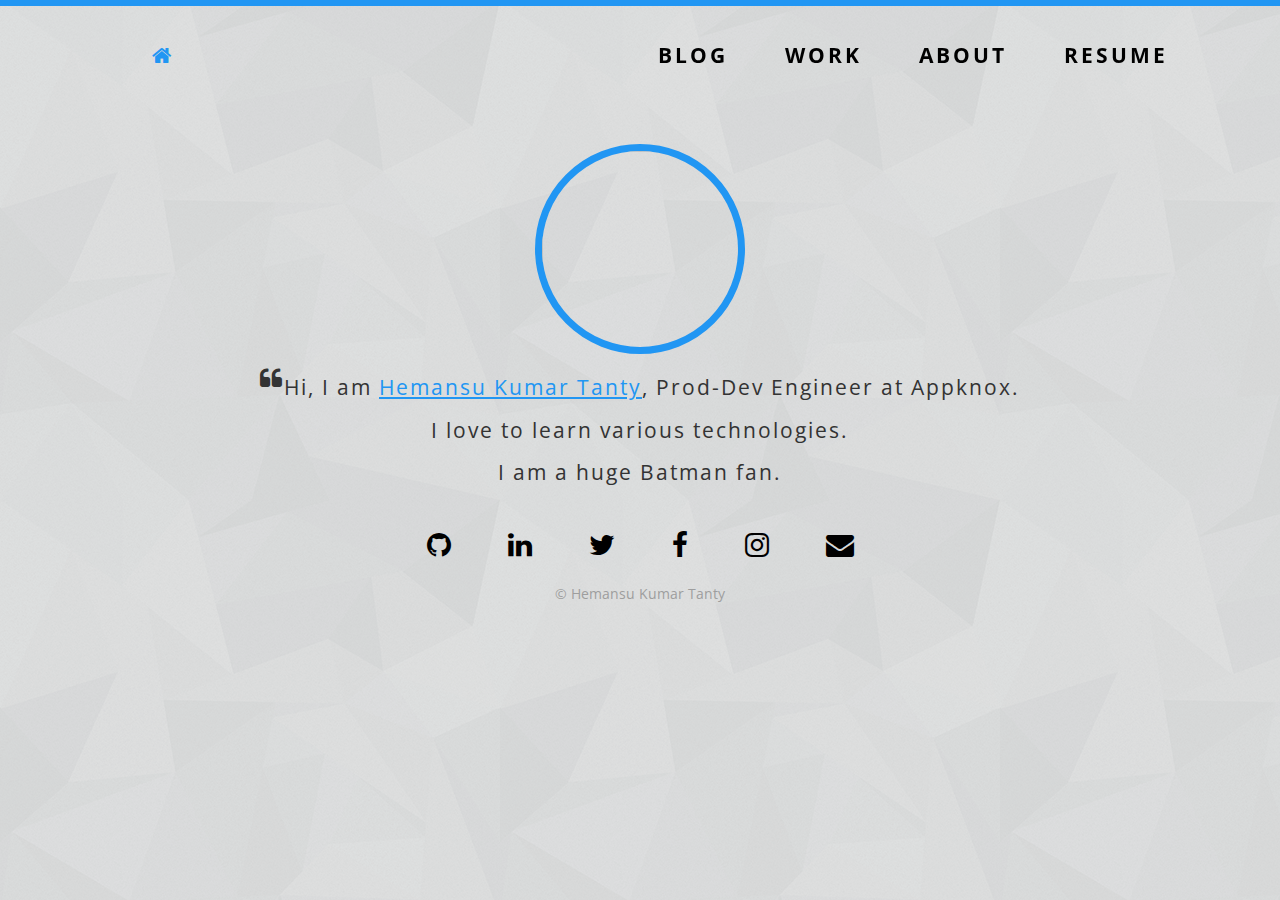
==== index.html @ d7f51f6a "Updated with new resume link" ====
<!DOCTYPE html>
<html>
<head>
        <title>Hemansu Kumar Tanty</title>
        <link rel="stylesheet" type="text/css" href="css/bootstrap.min.css">
        <link rel="stylesheet" type="text/css" href="css/style.css">
        <link href='https://fonts.googleapis.com/css?family=Open+Sans' rel='stylesheet' type='text/css'>
        <link rel="stylesheet" href="https://maxcdn.bootstrapcdn.com/font-awesome/4.5.0/css/font-awesome.min.css">
</head>
<body>
        <hr class="top-line"/>
        <div class="page-container">
                <div class="navbar row">
                        <div class="col-lg-5">
                                <ul>
                                        <a href="index.html" class="selected"><li><i class="fa fa-home"></i></li></a>
                                </ul>
                        </div>
                        <div class="col-lg-7 right-items">
                                <ul class="no-bullets">
                                        <a href="pages/blog.html" class="hvr-underline-from-center"><li>Blog</li></a>
                                        <a href="pages/work.html" class="hvr-underline-from-center"><li>Work</li></a>
                                        <a href="pages/about.html" class="hvr-underline-from-center"><li>About</li></a>
                                        <a target="_blank" href="https://drive.google.com/open?id=0B4qkGP8xigQELUlXLWV3UDJpOFk" class="hvr-underline-from-center"><li>Resume</li></a>
                                </ul>
                        </div>
                </div>
                <br><br><br>
                <div class="row">
                        <img src="https://s.gravatar.com/avatar/9ae62326b2957a2893c11ec6e29f017a?s=200" class="profile-pic center-block">
                </div>

                <div class="bio ">
                        <p><sup><span id="big-quote"><i class="fa fa-quote-left"></i></span></sup>Hi, I am <span id="name">Hemansu Kumar Tanty</span>, Prod-Dev Engineer at Appknox.</p>
                        <p>I love to learn various technologies.</p>
                        <p>I am a huge Batman fan.</p>
                </div>
                <br>
                <div class="online-presence">
                        <a target="_blank" href="https://github.com/hemansutanty" class="hvr-icon-grow"><i class="fa fa-github" ></i></a>
                        <a target="_blank" href="https://www.linkedin.com/in/hemansu-tanty-28693587" class="hvr-icon-grow"><i class="fa fa-linkedin"></i></a>
                        <a target="_blank" href="https://twitter.com/hemansutanty" class="hvr-icon-grow"><i class="fa fa-twitter"></i></a>
                        <a target="_blank" href="https://www.facebook.com/hemansu.tanty" class="hvr-icon-grow"><i class="fa fa-facebook"></i></a>
                        <a target="_blank" href="https://www.instagram.com/hemansutanty/" class="hvr-icon-grow"><i class="fa fa-instagram"></i></a>
                        <a target="_blank" href="mailto:hemansu.tanty@gmail.com" class="hvr-icon-grow"><i class="fa fa-envelope"></i></a>
                </div>
                <br>
                <div class="copyrights">
                        &copy; Hemansu Kumar Tanty
                </div>
        </div>



</body>
</html>
---- css/style.css ----
body{
	font-family: 'Open Sans', sans-serif;
	background-image: url('../images/shattered.png');
}
.top-line{
	margin-top: -5px;
	height: 10px;
	background-color: #2196F3;
	float: top;
}
.page-container{
	padding-left: 8em;
	padding-right: 8em; 
}
.navbar ul li{
	display: inline;
	font-size: 1.5em;
	font-weight: bold;
}
.navbar ul{
	text-transform: uppercase;
	word-spacing: 50px;
	letter-spacing: 3px;
}
ul .no-bullets{
	list-style-type:none;
}
.navbar .right-items{
	text-align: right;
}
.profile-pic{
	height: 15em;
	width: 15em;
	border: 0.5em solid #2196F3; 
	border-radius: 50%;
}
.bio{
	text-align: center;
	font-size: 1.5em;
	letter-spacing: 2px;
	line-height: 1em;
}
#name{
	color: #2196F3;
	text-decoration: underline;
}
.online-presence {
	text-align: center;
	word-spacing: 50px;
	font-size: 2em;
	
}
.bottom-footer{
	position: absolute;
	bottom: 0;
	right: 0;
	left: 0;
}
.navbar a,.online-presence a{
	color: #000000;
	text-decoration: none;
}
.navbar a:hover,.online-presence a:hover{
	color: #2196F3;
	text-decoration: none;
}
#big-quote{
	font-size: 1.5em;
	text-justify: sup
}
.copyrights{
	text-align: center;
	color: #9E9E9E;
}
.separator{
	height:2px;
	background-color: #2196F3;
	margin-top: -1px;
}
.bold-headers{
	font-weight: bold;
	letter-spacing: 2px;
}
.tools{
	font-size: 1em;
}
.tools ul li{
	width: auto;
	float: left;
	margin-right: 5em;
}
.big-bold-headers{
	font-size: 1.2em;
}
.icon{
	height: 110%;
	width: 110%;
	padding-left: 40%;
	display: center;
}
.stats{
	text-align: center;
}
.circle{
	margin: 0 auto;
	height: 120px;
	width: 120px;
	border:2px solid #2196F3;
	border-radius: 50%;
}
.text-circle{
	padding-top: 8%;
	font-size: 2em;
	line-height: 1px;
}
.svg-icon{
	color: #2196F3;
	height: 50px;
	width: 50px;
}
.eclipse-icon{
	height: 28%;
	width: 28%;
}
.project-board{
	margin: 0 auto;
	background-color: #F5F5F5;
	width: 80%;
	height: 250px;
	border-bottom: 6px solid #BDBDBD;
	-moz-border-radius: 0px;
	-webkit-border-radius: 3px 3px 0px 0px;
	border-radius: 3px 3px 0px 0px;
	box-shadow: 0 4px 8px 0 rgba(0, 0, 0, 0.2);
}
.project-board-body{
	padding: 10px;
}
.project-tools{
	color: #2196F3;
	display: flex;
  	align-items: flex-end;
}
.work-details a, .work-details a:visited, .work-details a:hover, .work-details a:active {
  color: inherit;
  text-decoration: none;
}
.navbar .selected,.date{
	color: #2196F3;
}
.posts a, .posts a:visited, .postsposts a:hover, .posts a:active {
  color: inherit;
  text-decoration: none;
}
.post-header{
	font-size: 2.5em;
}
.links a{
	text-decoration: underline;
	color: #2196F3;
}

.hvr-underline-from-center {
  display: inline-block;
  vertical-align: middle;
  -webkit-transform: translateZ(0);
  transform: translateZ(0);
  box-shadow: 0 0 1px rgba(0, 0, 0, 0);
  -webkit-backface-visibility: hidden;
  backface-visibility: hidden;
  -moz-osx-font-smoothing: grayscale;
  position: relative;
  overflow: hidden;
}
.hvr-underline-from-center:before {
  content: "";
  position: absolute;
  z-index: -1;
  left: 50%;
  right: 50%;
  bottom: 0;
  background: #2098d1;
  height: 4px;
  -webkit-transition-property: left, right;
  transition-property: left, right;
  -webkit-transition-duration: 0.3s;
  transition-duration: 0.3s;
  -webkit-transition-timing-function: ease-out;
  transition-timing-function: ease-out;
}
.hvr-underline-from-center:hover:before, .hvr-underline-from-center:focus:before, .hvr-underline-from-center:active:before {
  left: 0;
  right: 0;
}
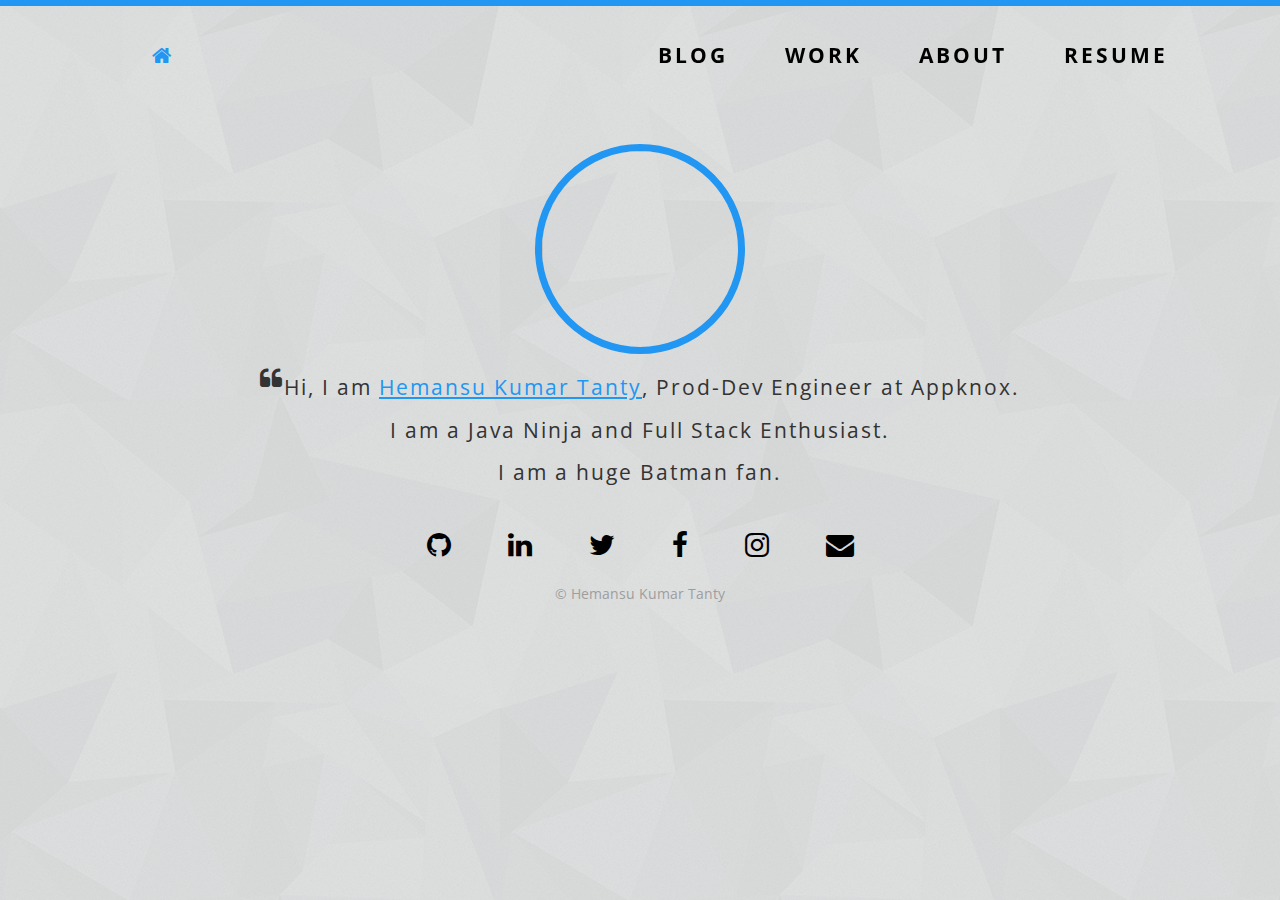
==== commit cc854257: "Updated index page" ====
--- a/index.html
+++ b/index.html
@@ -32,7 +32,7 @@
 
                 <div class="bio ">
                         <p><sup><span id="big-quote"><i class="fa fa-quote-left"></i></span></sup>Hi, I am <span id="name">Hemansu Kumar Tanty</span>, Prod-Dev Engineer at Appknox.</p>
-                        <p>I love to learn various technologies.</p>
+                        <p>I am a Java Ninja and Full Stack Enthusiast.</p>
                         <p>I am a huge Batman fan.</p>
                 </div>
                 <br>
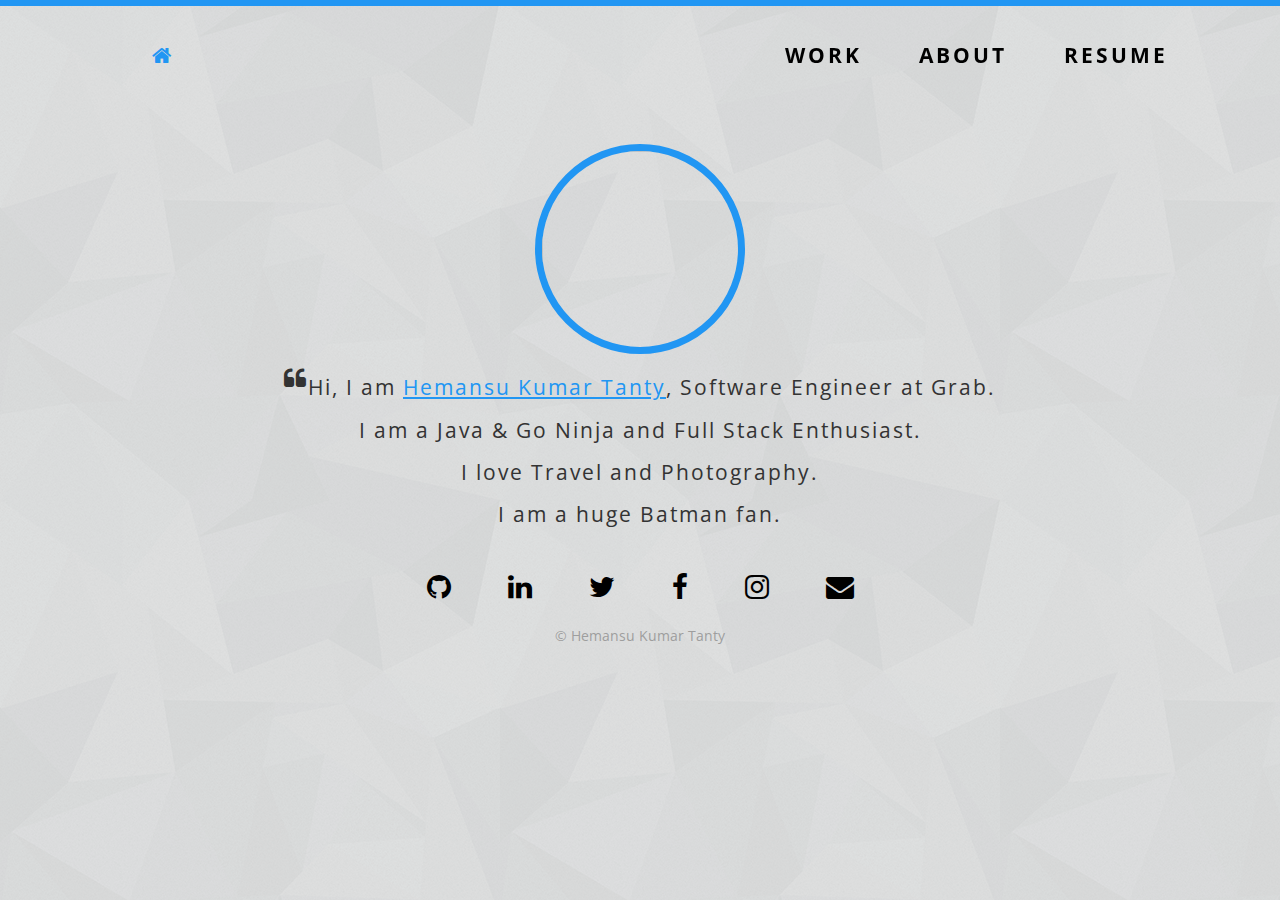
==== commit e0c19579: "Updated data to reflect latest bio / resume changes" ====
--- a/index.html
+++ b/index.html
@@ -18,21 +18,21 @@
                         </div>
                         <div class="col-lg-7 right-items">
                                 <ul class="no-bullets">
-                                        <a href="pages/blog.html" class="hvr-underline-from-center"><li>Blog</li></a>
                                         <a href="pages/work.html" class="hvr-underline-from-center"><li>Work</li></a>
                                         <a href="pages/about.html" class="hvr-underline-from-center"><li>About</li></a>
-                                        <a target="_blank" href="https://drive.google.com/open?id=0B4qkGP8xigQELUlXLWV3UDJpOFk" class="hvr-underline-from-center"><li>Resume</li></a>
+                                        <a target="_blank" href="https://drive.google.com/open?id=1UmuQQJGyCtzMzpoUmV9gpf7BGCMhReeR" class="hvr-underline-from-center"><li>Resume</li></a>
                                 </ul>
                         </div>
                 </div>
                 <br><br><br>
                 <div class="row">
-                        <img src="https://s.gravatar.com/avatar/9ae62326b2957a2893c11ec6e29f017a?s=200" class="profile-pic center-block">
+                        <img src="https://s.gravatar.com/avatar/04eda5eff531baafc69d741b844ba2d7?s=200" class="profile-pic center-block">
                 </div>
 
                 <div class="bio ">
-                        <p><sup><span id="big-quote"><i class="fa fa-quote-left"></i></span></sup>Hi, I am <span id="name">Hemansu Kumar Tanty</span>, Prod-Dev Engineer at Appknox.</p>
-                        <p>I am a Java Ninja and Full Stack Enthusiast.</p>
+                        <p><sup><span id="big-quote"><i class="fa fa-quote-left"></i></span></sup>Hi, I am <span id="name">Hemansu Kumar Tanty</span>, Software Engineer at Grab.</p>
+                        <p>I am a Java & Go Ninja and Full Stack Enthusiast.</p>
+                        <p>I love Travel and Photography.</p>
                         <p>I am a huge Batman fan.</p>
                 </div>
                 <br>
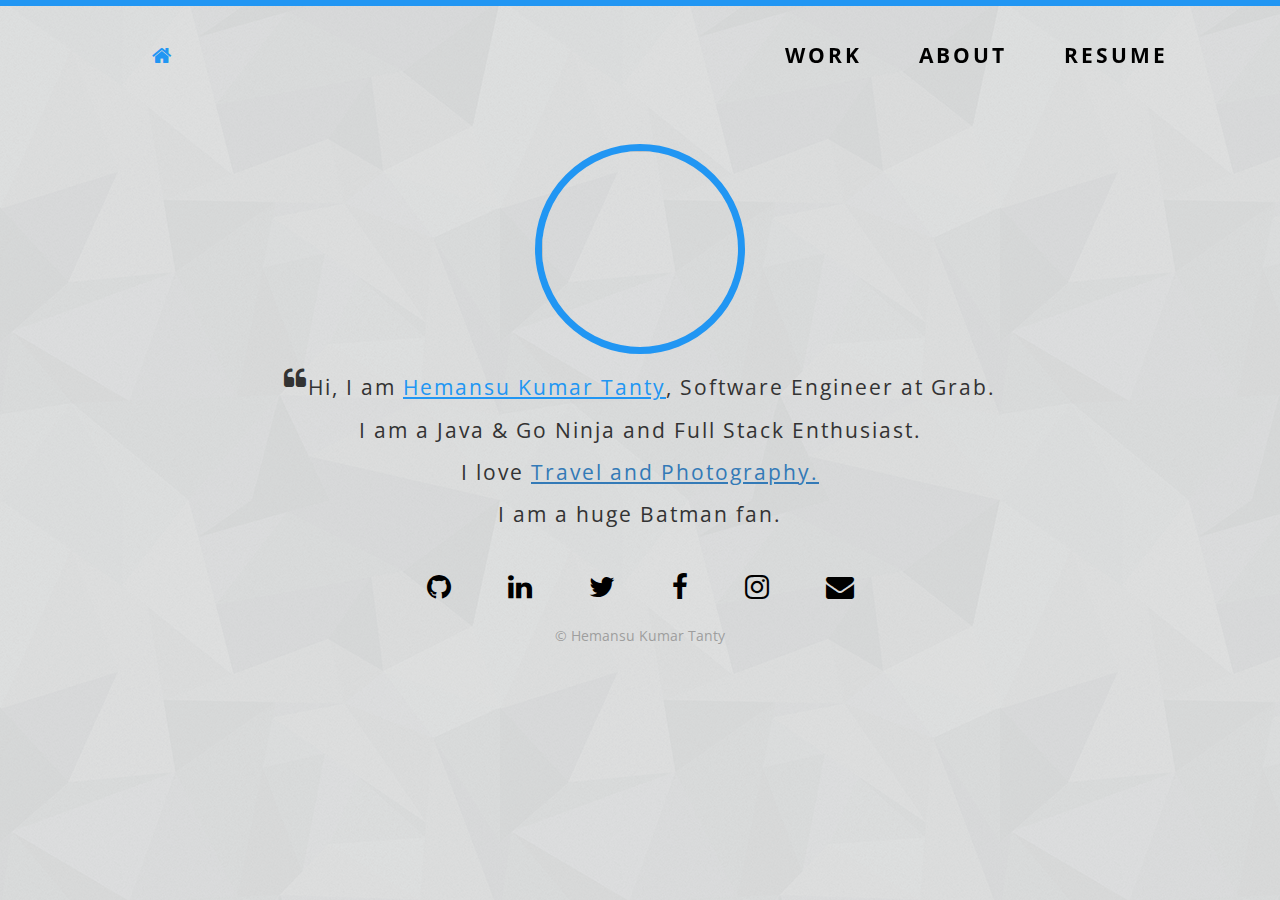
==== commit becd5859: "Added link to Travel and Photography portfolio" ====
--- a/index.html
+++ b/index.html
@@ -20,7 +20,7 @@
                                 <ul class="no-bullets">
                                         <a href="pages/work.html" class="hvr-underline-from-center"><li>Work</li></a>
                                         <a href="pages/about.html" class="hvr-underline-from-center"><li>About</li></a>
-                                        <a target="_blank" href="https://drive.google.com/open?id=1UmuQQJGyCtzMzpoUmV9gpf7BGCMhReeR" class="hvr-underline-from-center"><li>Resume</li></a>
+                                        <a target="_blank" href="https://drive.google.com/open?id=1doUqZpNSBaRJTBV5MAHKLojbe5-Q4Ir8" class="hvr-underline-from-center"><li>Resume</li></a>
                                 </ul>
                         </div>
                 </div>
@@ -32,7 +32,7 @@
                 <div class="bio ">
                         <p><sup><span id="big-quote"><i class="fa fa-quote-left"></i></span></sup>Hi, I am <span id="name">Hemansu Kumar Tanty</span>, Software Engineer at Grab.</p>
                         <p>I am a Java & Go Ninja and Full Stack Enthusiast.</p>
-                        <p>I love Travel and Photography.</p>
+                        <p>I love <a target="_blank" href="https://hemansutanty.myportfolio.com/"><u>Travel and Photography.</u></a></p>
                         <p>I am a huge Batman fan.</p>
                 </div>
                 <br>
